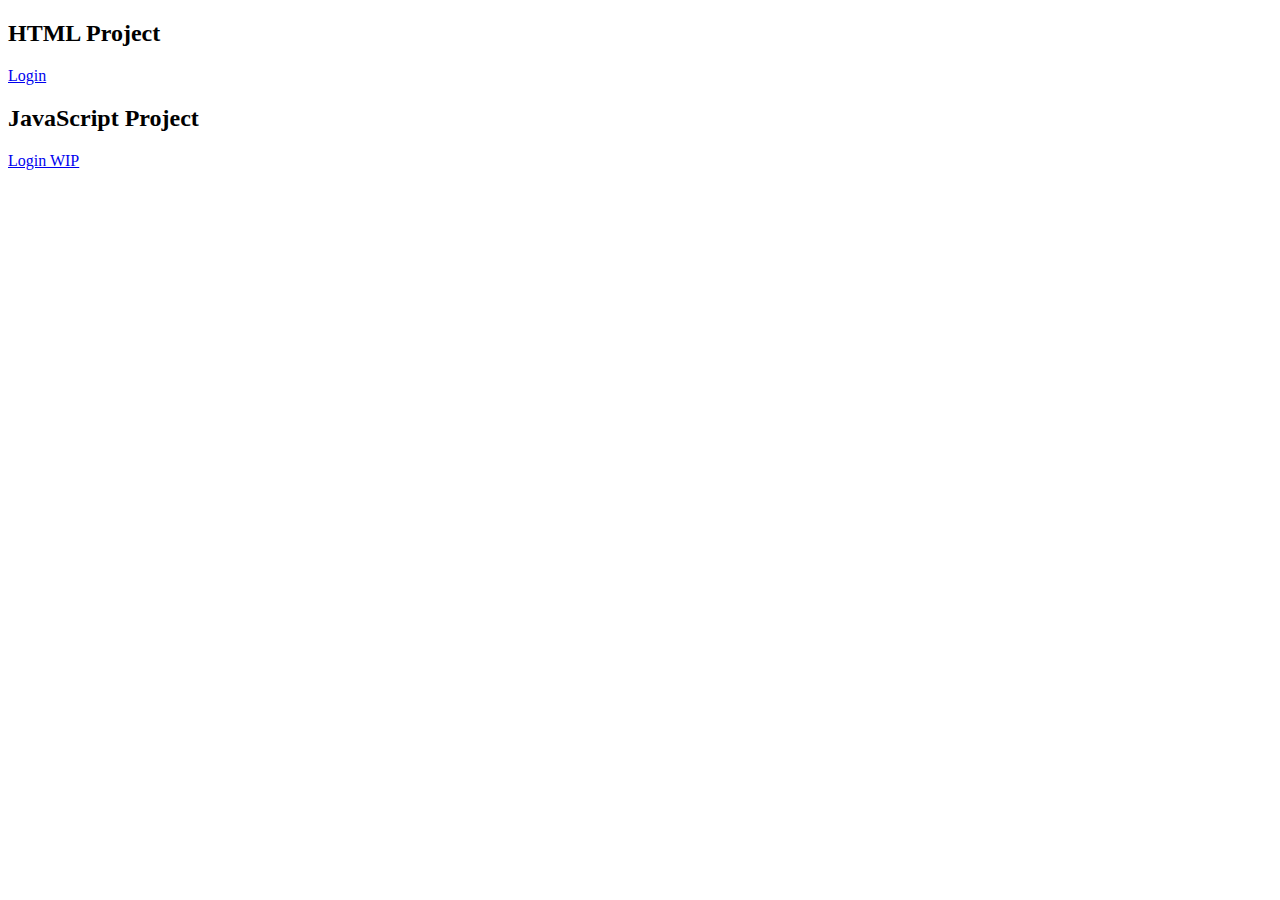
==== src/main/webapp/index.html @ 0cb92a63 "new login pattern and settings done" ====
<!DOCTYPE html>
<html lang="en">
<head>
    <meta charset="UTF-8">
    <title>Project TIW</title>
</head>
<body>

<h2> HTML Project</h2>
<a href="http://localhost:8080/TIW_179_war_exploded/Start">Login</a>

<h2> JavaScript Project</h2>
<a href="LoginPage.html">Login WIP </a>

</body>
</html>
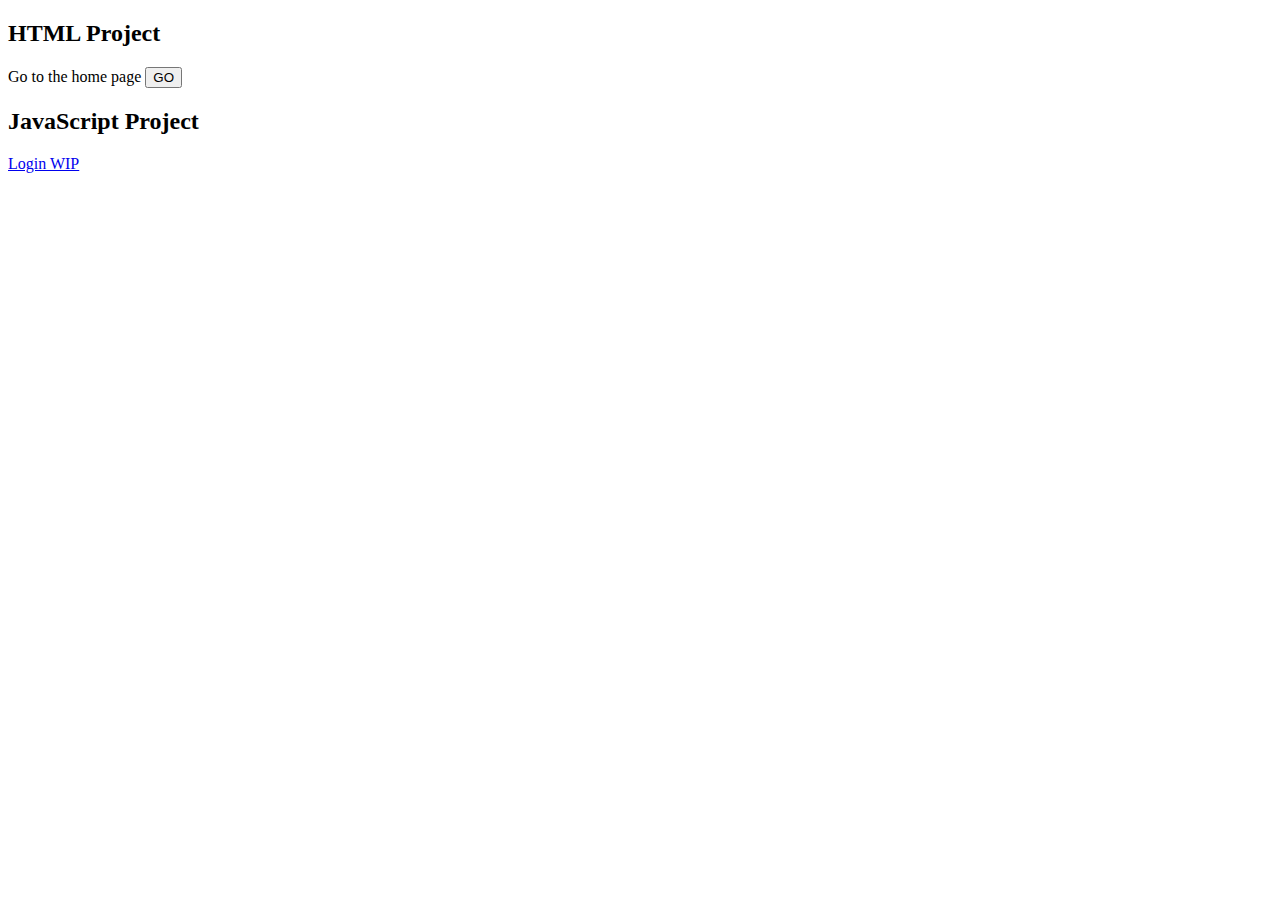
==== commit 3751d567: "sistemata sezione del login" ====
--- a/src/main/webapp/index.html
+++ b/src/main/webapp/index.html
@@ -7,7 +7,10 @@
 <body>
 
 <h2> HTML Project</h2>
-<a href="http://localhost:8080/TIW_179_war_exploded/Start">Login</a>
+<form action="Start" method="post">
+    <label>Go to the home page</label>
+    <input type="submit" value="GO">
+</form>
 
 <h2> JavaScript Project</h2>
 <a href="LoginPage.html">Login WIP </a>
